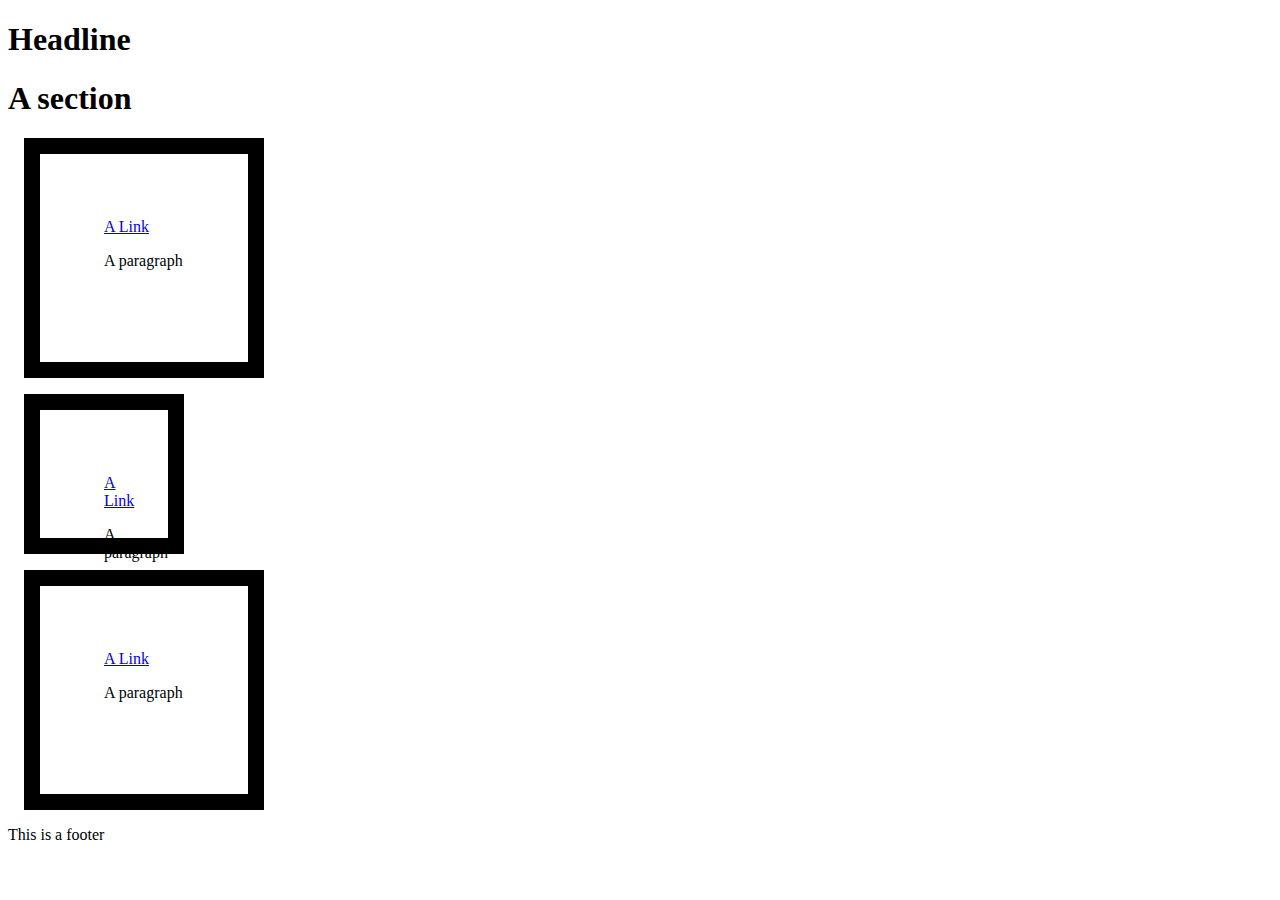
==== float-demo.html @ 328a6995 "adding cat project" ====
<!DOCTYPE html>
<html lang="en">
  <head>
	<meta charset="utf-8">
	<title>Lesson Four: Float Activity</title>
	<style>
	/*Add CSS style here*/
	.content-box {
    		height: 5em;
    		width: 5em;
    		padding: 4em;
    		border: 1em solid;
    		margin: 1em;
	}
	#border-box {
    		box-sizing: border-box;
	}
	</style>
  </head>
  <body>
	<article>

  	<header>
    	<h1>Headline</h1>
  	</header>

  	<section>

    	<h1>A section</h1>
    	<article class="content-box">
      	<a href="#link">A Link</a>
      	<p>A paragraph</p>
    	</article>

    	<article class="content-box" id="border-box">
      	<a href="#link">A Link</a>
      	<p>A paragraph</p>
    	</article>

    	<article class="content-box">
      	<a href="#link">A Link</a>
      	<p>A paragraph</p>
    	</article>

  	</section>

  	<footer>
    	<p>This is a footer</p>
  	</footer>

	</article>
  </body>
</html>
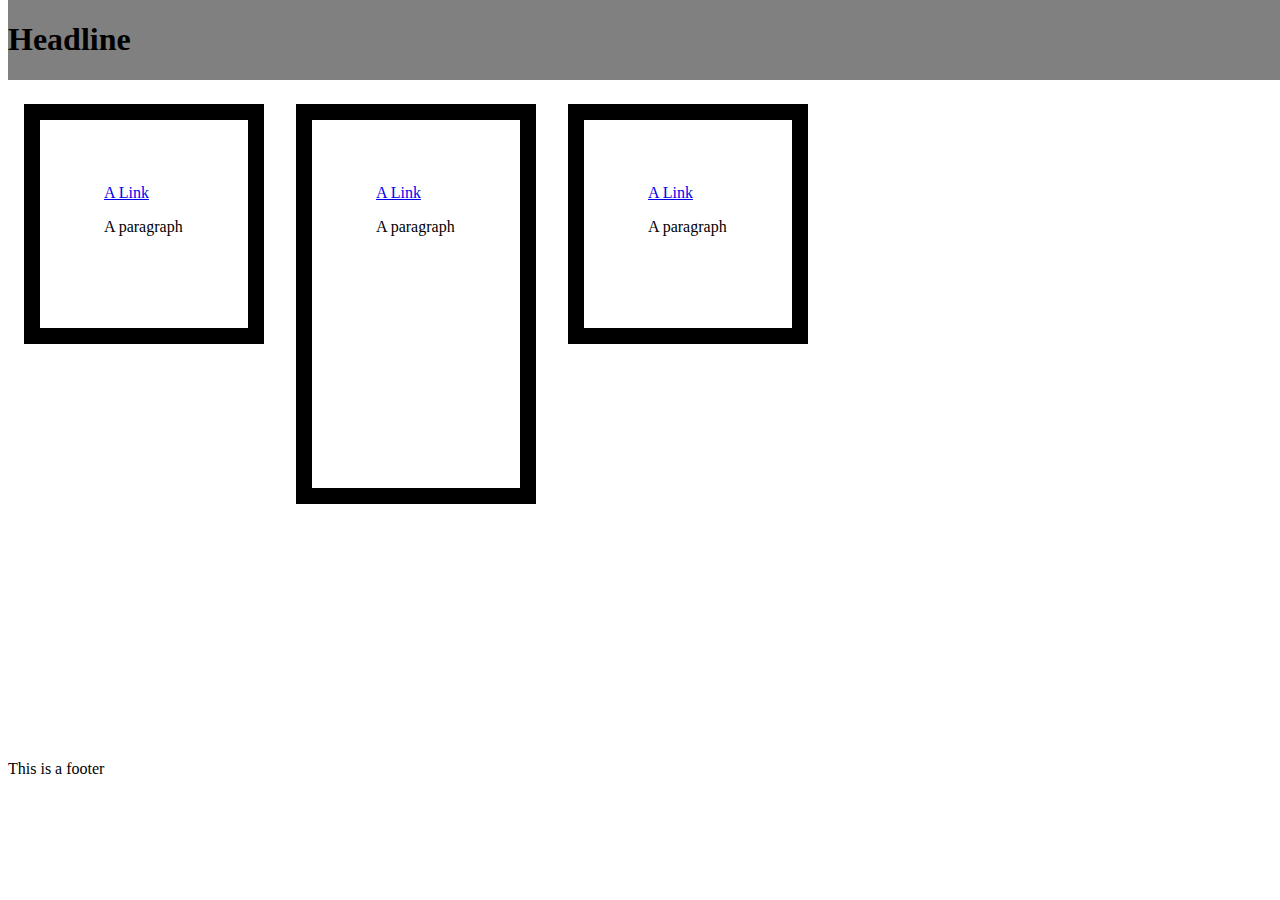
==== commit 8b7018da: "updates" ====
--- a/float-demo.html
+++ b/float-demo.html
@@ -11,10 +11,28 @@
     		padding: 4em;
     		border: 1em solid;
     		margin: 1em;
+        float: left;
 	}
-	#border-box {
+	/*#border-box {
     		box-sizing: border-box;
-	}
+	}*/
+  #border-box {
+    height: 15rem;
+    overflow: visible;
+  }
+  header {
+    position: fixed;
+    top: 0;
+    background-color: gray;
+    width: 100%;
+  }
+  .container {
+    overflow: auto;
+  }
+  footer {
+    clear: left;
+    margin-top: 15rem
+  }
 	</style>
   </head>
   <body>
@@ -24,7 +42,7 @@
     	<h1>Headline</h1>
   	</header>
 
-  	<section>
+  	<section class="container">
 
     	<h1>A section</h1>
     	<article class="content-box">
